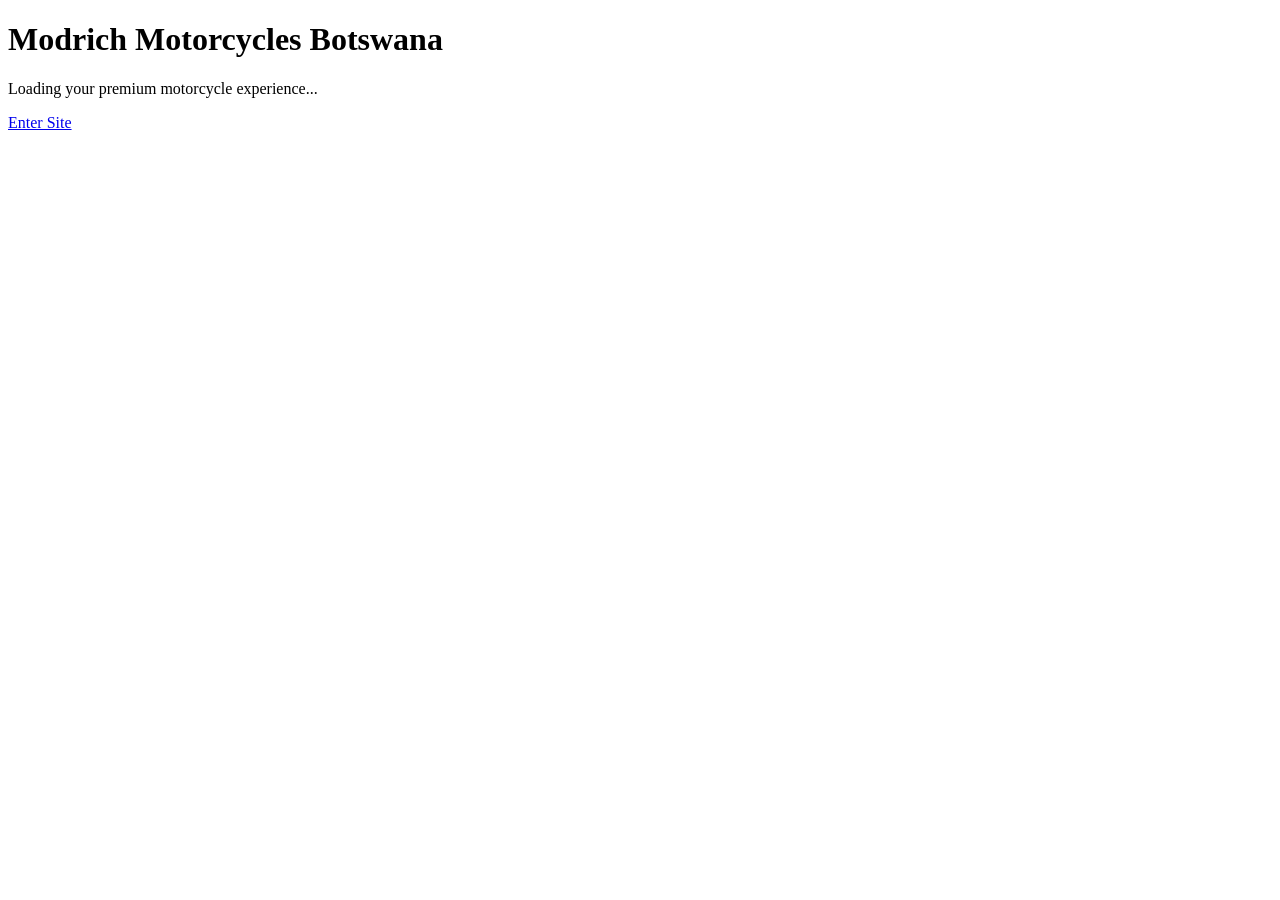
==== index.html @ 3098f030 "git init" ====
<!DOCTYPE html>
<html lang="en">
<head>
  <meta charset="UTF-8">
    <meta name="viewport" content="width=device-width, initial-scale=1.0">
      <title>Welcome | Modrich Motorcycles Botswana</title>
        <link rel="stylesheet" href="styles.css">
          <script>
              setTimeout(function () {
                    window.location.href = "home.html";
                        }, 2200);
                          </script>
                          </head>
                          <body>
                            <main class="container hero">
                                <h1>Modrich Motorcycles Botswana</h1>
                                    <p>Loading your premium motorcycle experience...</p>
                                        <a class="btn" href="home.html">Enter Site</a>
                                          </main>
                                          </body>
                                          </html>
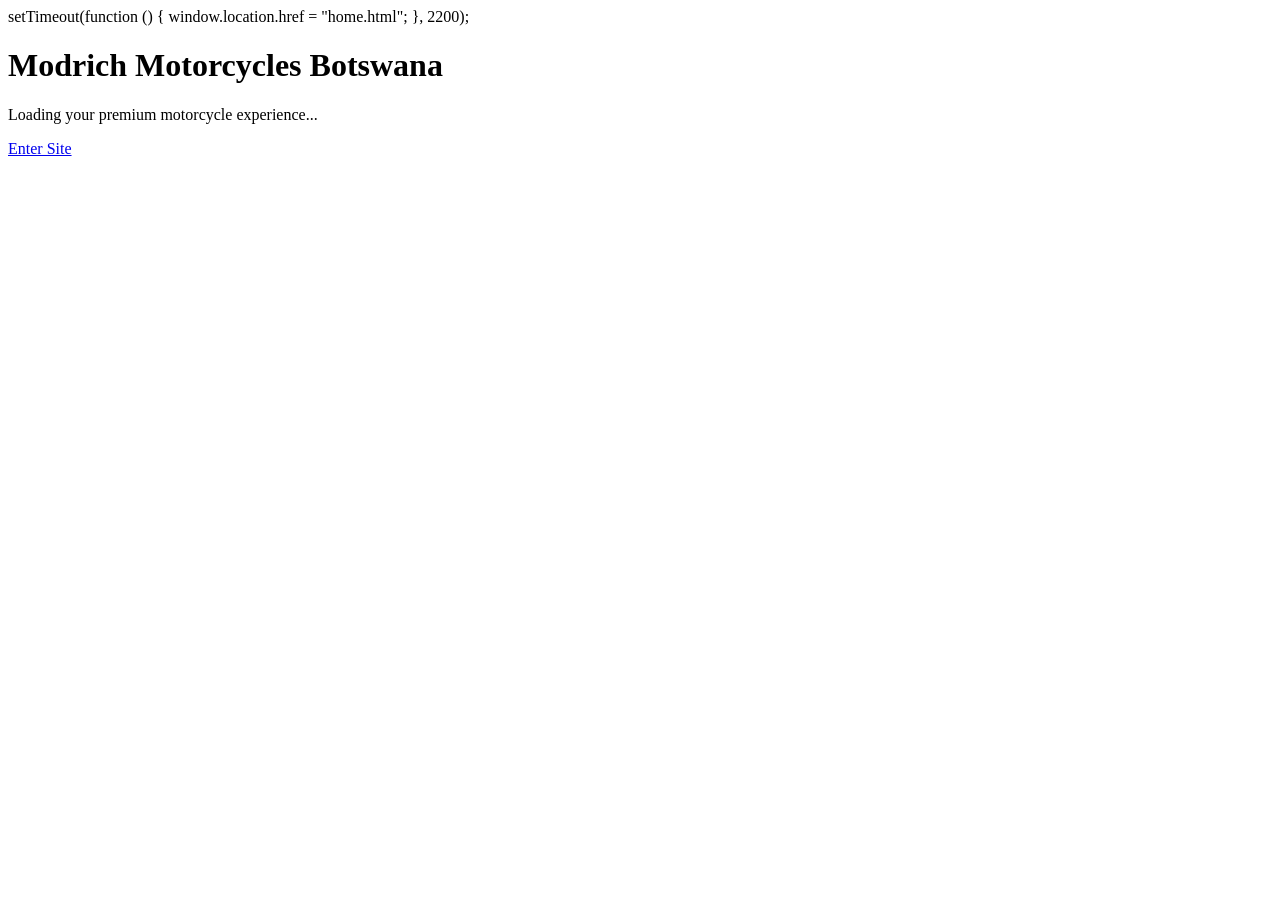
==== commit 2c62f7eb: "index.html" ====
--- a/index.html
+++ b/index.html
@@ -5,7 +5,6 @@
     <meta name="viewport" content="width=device-width, initial-scale=1.0">
       <title>Welcome | Modrich Motorcycles Botswana</title>
         <link rel="stylesheet" href="styles.css">
-          <script>
               setTimeout(function () {
                     window.location.href = "home.html";
                         }, 2200);
@@ -18,4 +17,4 @@
                                         <a class="btn" href="home.html">Enter Site</a>
                                           </main>
                                           </body>
-                                          </html>+                                          </html>
